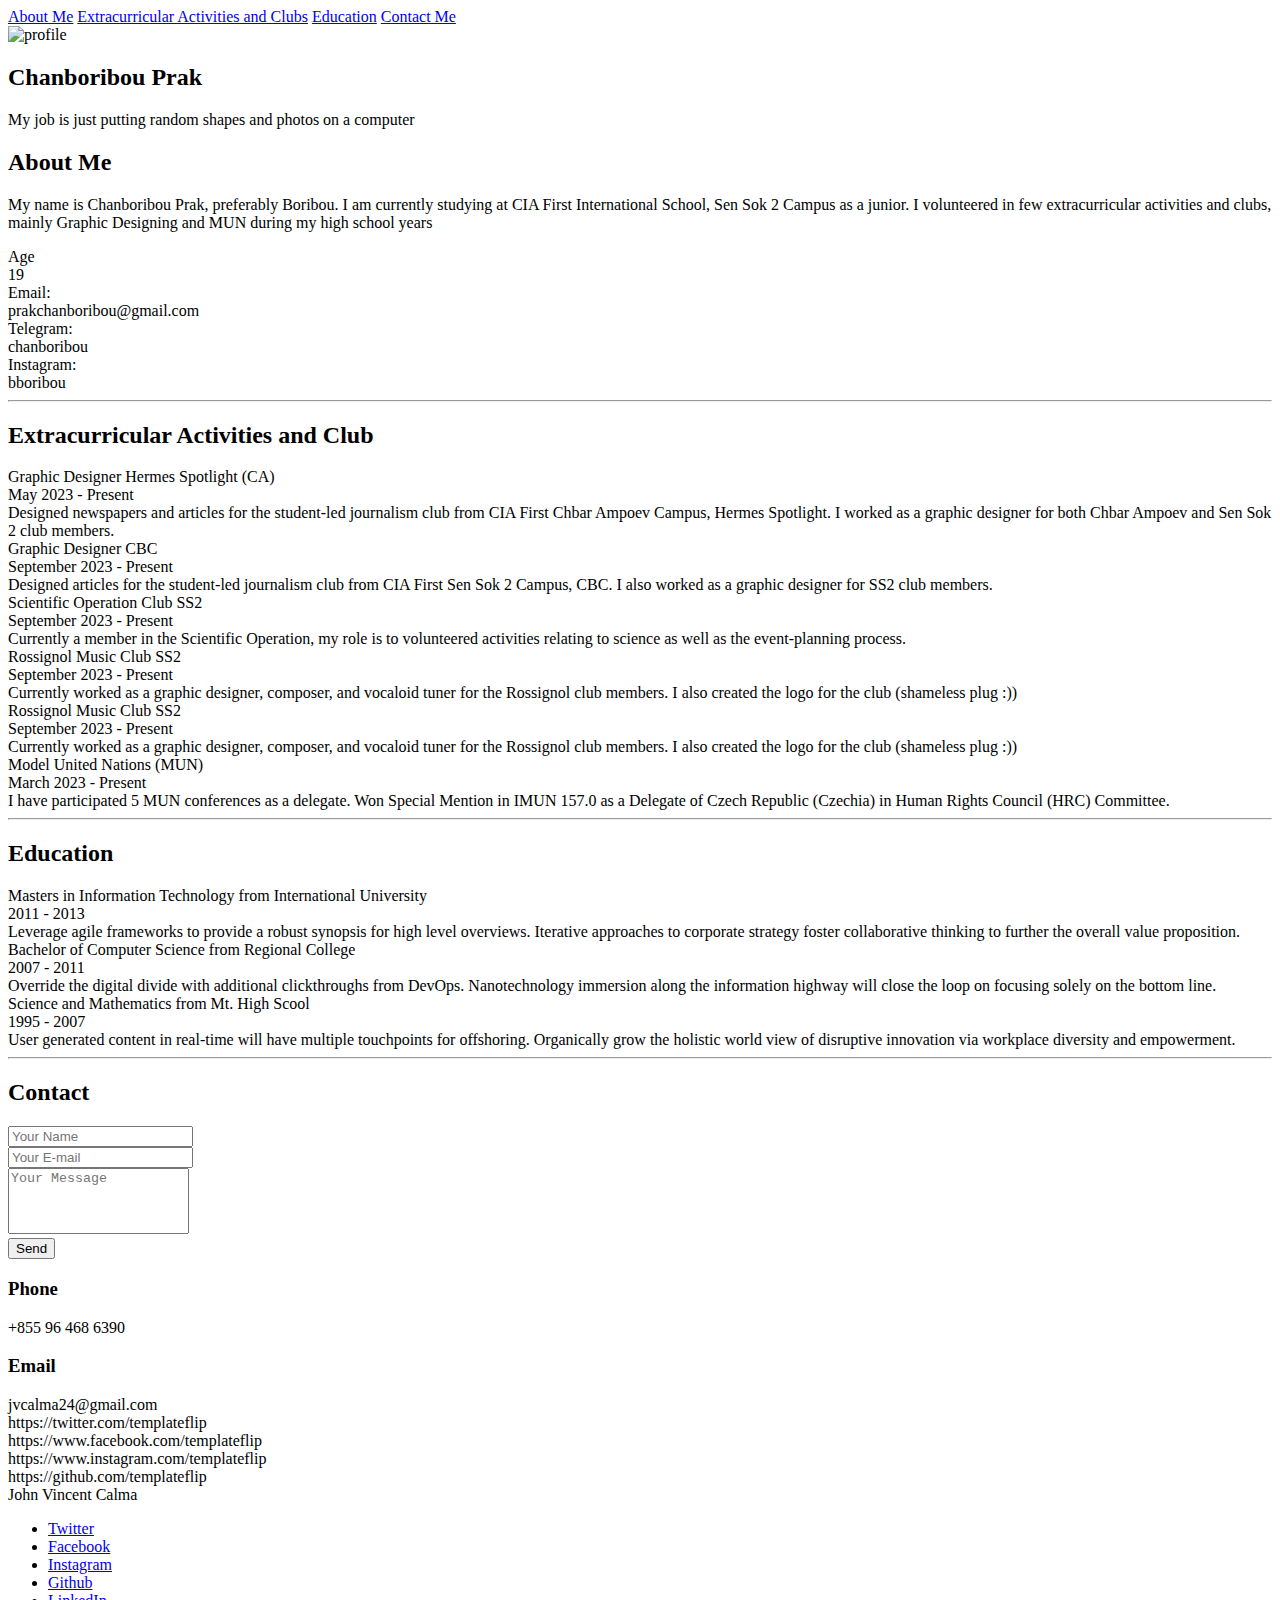
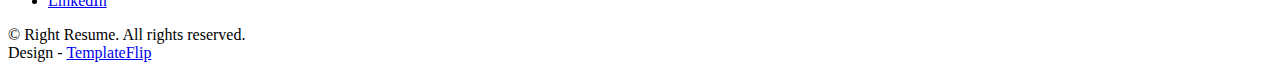
==== about-me.html @ ed688556 "refactor: update about me" ====
<!DOCTYPE html>
<html lang="en-US">
  <head>
    <meta charset="UTF-8" />
    <meta http-equiv="X-UA-Compatible" content="IE=edge" />
    <meta name="viewport" content="width=device-width, initial-scale=1" />
    <title>Chanboribou Prak</title>
    <link rel="preconnect" href="https://fonts.gstatic.com" crossorigin="crossorigin" />
    <link
      rel="preload"
      as="style"
      href="https://fonts.googleapis.com/css2?family=Poppins:wght@600&amp;family=Roboto:wght@300;400;500;700&amp;display=swap"
    />
    <link
      rel="stylesheet"
      href="https://fonts.googleapis.com/css2?family=Poppins:wght@600&amp;family=Roboto:wght@300;400;500;700&amp;display=swap"
      media="print"
      onload="this.media='all'"
    />
    <noscript>
      <link
        rel="stylesheet"
        href="https://fonts.googleapis.com/css2?family=Poppins:wght@600&amp;family=Roboto:wght@300;400;500;700&amp;display=swap"
      />
    </noscript>
    <link rel="shortcut icon" type="image/x-icon" href="favicon.ico?" />
    <link href="css/font-awesome/css/all.min.css?ver=1.2.0" rel="stylesheet" />
    <link href="css/bootstrap.min.css?ver=1.2.0" rel="stylesheet" />
    <link href="css/aos.css?ver=1.2.0" rel="stylesheet" />
    <link href="css/main.css?ver=1.2.0" rel="stylesheet" />
    <link rel="stylesheet" href="./css/style.css" />
    <noscript>
      <style type="text/css">
        [data-aos] {
          opacity: 1 !important;
          transform: translate(0) scale(1) !important;
        }
      </style>
    </noscript>
  </head>
  <body id="top" onload="primaryLoad();">
    <div class="top-progress-bar" id="topProgressBar"></div>

    <div class="page-content relative">
      <div class="header-nav">
        <div class="container header-nav-wrapper">
          <a href="#about-me">About Me</a>
          <a href="#extracurricular-activities">Extracurricular Activities and Clubs</a>
          <a href="#education">Education</a>
          <a href="#contact">Contact Me</a>
        </div>
      </div>

      <div class="cover-bg p-3 p-lg-4 text-white">
        <div class="center h-full cover-wrapper">
          <div class="col-lg-4 col-md-5">
            <div class="avatar p-1">
              <img src="https://i.pinimg.com/564x/af/13/dd/af13dd95499bafaa01818d90669ea146.jpg" width="200" height="200" alt="profile" />
            </div>
          </div>
          <div class="col-lg-8 col-md-7 text-center text-md-start">
            <h2 class="h1 mt-2" data-aos="fade-left" data-aos-delay="0">Chanboribou Prak</h2>

            <div class="d-print-none" data-aos="fade-left" data-aos-delay="200">
              <p class="text-italic">
                My job is just putting random shapes and photos on a computer
              </p>
            </div>
          </div>
        </div>
      </div>
      <div class="container">
        <div class="cover shadow-lg bg-white">
          <div id="about-me" class="about-section pt-4 px-3 px-lg-4 mt-1">
            <div class="row">
              <div class="col-md-6">
                <h2 class="h3 mb-3">About Me</h2>
                <p>
                  My name is Chanboribou Prak, preferably Boribou. I am currently studying at CIA First International School, Sen Sok 2 Campus as a junior. I volunteered in few extracurricular activities and clubs, mainly Graphic Designing and MUN during my high school years
                </p>
              </div>
              <div class="col-md-5 offset-md-1">
                <div class="row mt-2">
                  <div class="col-sm-4">
                    <div class="pb-1">Age</div>
                  </div>
                  <div class="col-sm-8">
                    <div class="pb-1 text-secondary">
                      <span id="age"></span>
                    </div>
                  </div>
                  <div class="col-sm-4">
                    <div class="pb-1">Email:</div>
                  </div>
                  <div class="col-sm-8">
                    <div class="pb-1 text-secondary">prakchanboribou@gmail.com</div>
                  </div>
                  <div class="col-sm-4">
                    <div class="pb-1">Telegram:</div>
                  </div>
                  <div class="col-sm-8">
                    <div class="pb-1 text-secondary">chanboribou</div>
                  </div>
                  <div class="col-sm-4">
                    <div class="pb-1">Instagram:</div>
                  </div>
                  <div class="col-sm-8">
                    <div class="pb-1 text-secondary">bboribou</div>
                  </div>
                </div>
              </div>
            </div>
          </div>

          <hr class="d-print-none" />

          <div id="extracurricular-activities" class="extracurricular-activities-section px-3 px-lg-4">

          <div id="extracurricular-activities" class="extracurricular-activities-section px-3 px-lg-4">
            <h2 class="h3 mb-4">Extracurricular Activities and Club</h2>
            <div class="timeline">
              <div class="timeline-card timeline-card-primary card shadow-sm">
                <div class="card-body">
                  <div class="h5 mb-1">
                    Graphic Designer
                    <span class="text-muted h6">Hermes Spotlight (CA)</span>
                  </div>
                  <div class="text-muted text-small mb-2">May 2023 - Present</div>
                  <div>
                    Designed newspapers and articles for the student-led journalism club from CIA First Chbar Ampoev Campus, Hermes Spotlight. I worked as a graphic designer for both Chbar Ampoev and Sen Sok 2 club members.
                  </div>
                </div>
              </div>


              <div class="timeline-card timeline-card-primary card shadow-sm">
                <div class="card-body">
                  <div class="h5 mb-1">
                    Graphic Designer
                    <span class="text-muted h6">CBC</span>
                  </div>
                  <div class="text-muted text-small mb-2">September 2023 - Present</div>
                  <div>
                    Designed articles for the student-led journalism club from CIA First Sen Sok 2 Campus, CBC. I also worked as a graphic designer for SS2 club members.
                  </div>
                </div>
              </div>


              <div class="timeline-card timeline-card-primary card shadow-sm">
                <div class="card-body">
                  <div class="h5 mb-1">
                    Scientific Operation Club
                    <span class="text-muted h6">SS2</span>
                  </div>
                  <div class="text-muted text-small mb-2">September 2023 - Present</div>
                  <div>
                    Currently a member in the Scientific Operation, my role is to volunteered activities relating to science as well as the event-planning process.
                  </div>
                </div>
              </div>

              <div class="timeline-card timeline-card-primary card shadow-sm">
                <div class="card-body">
                  <div class="h5 mb-1">
                    Rossignol Music Club
                    <span class="text-muted h6">SS2</span>
                  </div>
                  <div class="text-muted text-small mb-2">September 2023 - Present</div>
                  <div>
                    Currently worked as a graphic designer, composer, and vocaloid tuner for the Rossignol club members. I also created the logo for the club (shameless plug :))
                  </div>
                </div>
              </div>

              <div class="timeline-card timeline-card-primary card shadow-sm">
                <div class="card-body">
                  <div class="h5 mb-1">
                    Rossignol Music Club
                    <span class="text-muted h6">SS2</span>
                  </div>
                  <div class="text-muted text-small mb-2">September 2023 - Present</div>
                  <div>
                    Currently worked as a graphic designer, composer, and vocaloid tuner for the Rossignol club members. I also created the logo for the club (shameless plug :))
                  </div>
                </div>
              </div>


              <div class="timeline-card timeline-card-primary card shadow-sm">
                <div class="card-body">
                  <div class="h5 mb-1">
                    Model United Nations (MUN)
                  </div>
                  <div class="text-muted text-small mb-2">March 2023 - Present</div>
                  <div>
                    I have participated 5 MUN conferences as a delegate. Won Special Mention in IMUN 157.0 as a Delegate of Czech Republic (Czechia) in Human Rights Council (HRC) Committee.
                  </div>
                </div>
              
              
              
              </div>
            </div>
          </div>

          <hr class="d-print-none" />

          <div class="page-break"></div>

          <div id="education" class="education-section px-3 px-lg-4 pb-4">
            <h2 class="h3 mb-4">Education</h2>
            <div class="timeline">
              <div class="timeline-card timeline-card-success card shadow-sm">
                <div class="card-body">
                  <div class="h5 mb-1">
                    Masters in Information Technology
                    <span class="text-muted h6">from International University</span>
                  </div>
                  <div class="text-muted text-small mb-2">2011 - 2013</div>
                  <div>
                    Leverage agile frameworks to provide a robust synopsis for high level overviews. Iterative
                    approaches to corporate strategy foster collaborative thinking to further the overall value
                    proposition.
                  </div>
                </div>
              </div>
              <div class="timeline-card timeline-card-success card shadow-sm">
                <div class="card-body">
                  <div class="h5 mb-1">
                    Bachelor of Computer Science
                    <span class="text-muted h6">from Regional College</span>
                  </div>
                  <div class="text-muted text-small mb-2">2007 - 2011</div>
                  <div>
                    Override the digital divide with additional clickthroughs from DevOps. Nanotechnology immersion
                    along the information highway will close the loop on focusing solely on the bottom line.
                  </div>
                </div>
              </div>
              <div class="timeline-card timeline-card-success card shadow-sm">
                <div class="card-body">
                  <div class="h5 mb-1">
                    Science and Mathematics
                    <span class="text-muted h6">from Mt. High Scool</span>
                  </div>
                  <div class="text-muted text-small mb-2">1995 - 2007</div>
                  <div>
                    User generated content in real-time will have multiple touchpoints for offshoring. Organically grow
                    the holistic world view of disruptive innovation via workplace diversity and empowerment.
                  </div>
                </div>
              </div>
            </div>
          </div>

          <hr class="d-print-none" />

          <div class="contant-section px-3 px-lg-4 pb-4" id="contact">
            <h2 class="h3 text mb-3">Contact</h2>
            <div class="row">
              <div class="col-md-7 d-print-none">
                <div class="my-2">
                  <form action="https://formspree.io/f/meqbbdag" method="POST">
                    <div class="row">
                      <div class="col-6">
                        <input
                          class="form-control"
                          type="text"
                          id="name"
                          name="name"
                          placeholder="Your Name"
                          required
                        />
                      </div>
                      <div class="col-6">
                        <input
                          class="form-control"
                          type="email"
                          id="email"
                          name="_replyto"
                          placeholder="Your E-mail"
                          required
                        />
                      </div>
                    </div>
                    <div class="form-group my-2">
                      <textarea
                        class="form-control"
                        style="resize: none"
                        id="message"
                        name="message"
                        rows="4"
                        placeholder="Your Message"
                        required
                      ></textarea>
                    </div>
                    <button class="btn btn-primary mt-2" type="submit">Send</button>
                  </form>
                </div>
              </div>
              <div class="col">
                <div class="mt-2">
                  <h3 class="h6">Phone</h3>
                  <div class="pb-2 text-secondary">+855 96 468 6390</div>
                  <h3 class="h6">Email</h3>
                  <div class="pb-2 text-secondary">jvcalma24@gmail.com</div>
                </div>
              </div>
              <div class="col d-none d-print-block">
                <div class="mt-2">
                  <div>
                    <div class="mb-2">
                      <div class="text-dark">
                        <i class="fab fa-twitter mr-1"></i><span>https://twitter.com/templateflip</span>
                      </div>
                    </div>
                    <div class="mb-2">
                      <div class="text-dark">
                        <i class="fab fa-facebook mr-1"></i><span>https://www.facebook.com/templateflip</span>
                      </div>
                    </div>
                    <div class="mb-2">
                      <div class="text-dark">
                        <i class="fab fa-instagram mr-1"></i><span>https://www.instagram.com/templateflip</span>
                      </div>
                    </div>
                    <div class="mb-2">
                      <div class="text-dark">
                        <i class="fab fa-github mr-1"></i><span>https://github.com/templateflip</span>
                      </div>
                    </div>
                  </div>
                </div>
              </div>
            </div>
          </div>
        </div>
      </div>
    </div>
    <footer class="pt-4 pb-4 text-muted text-center d-print-none">
      <div class="container">
        <div class="my-3">
          <div class="h4">John Vincent Calma</div>
          <div class="footer-nav">
            <nav role="navigation">
              <ul class="nav justify-content-center">
                <li class="nav-item">
                  <a class="nav-link" href="https://twitter.com" title="Twitter" target="_blank">
                    <i class="fab fa-twitter"></i>
                    <span class="menu-title sr-only">Twitter</span>
                  </a>
                </li>
                <li class="nav-item">
                  <a class="nav-link" href="https://www.facebook.com" title="Facebook" target="_blank">
                    <i class="fab fa-facebook"></i>
                    <span class="menu-title sr-only">Facebook</span></a
                  >
                </li>
                <li class="nav-item">
                  <a class="nav-link" href="https://www.instagram.com" title="Instagram" target="_blank">
                    <i class="fab fa-instagram"> </i>
                    <span class="menu-title sr-only">Instagram</span></a
                  >
                </li>
                <li class="nav-item">
                  <a class="nav-link" href="https://github.com/NoxinDVictus" title="Github" target="_blank">
                    <i class="fab fa-github"></i>
                    <span class="menu-title sr-only">Github</span></a
                  >
                </li>

                <li class="nav-item">
                  <a
                    class="nav-link"
                    href="https://www.linkedin.com/in/john-vincent-calma-1a8040190/"
                    title="Github"
                    target="_blank"
                  >
                    <i class="fab fa-linkedin-in"></i>
                    <span class="menu-title sr-only">LinkedIn</span>
                  </a>
                </li>
              </ul>
            </nav>
          </div>
        </div>
        <div class="text-small">
          <div class="mb-1">&copy; Right Resume. All rights reserved.</div>
          <div>
            Design -
            <a href="https://templateflip.com/" target="_blank">TemplateFlip</a>
          </div>
        </div>
      </div>
    </footer>
    <script src="scripts/bootstrap.bundle.min.js?ver=1.2.0"></script>
    <script src="scripts/aos.js?ver=1.2.0"></script>
    <script src="scripts/main.js?ver=1.2.0"></script>
    <script src="scripts/custom.js"></script>
  </body>
</html>
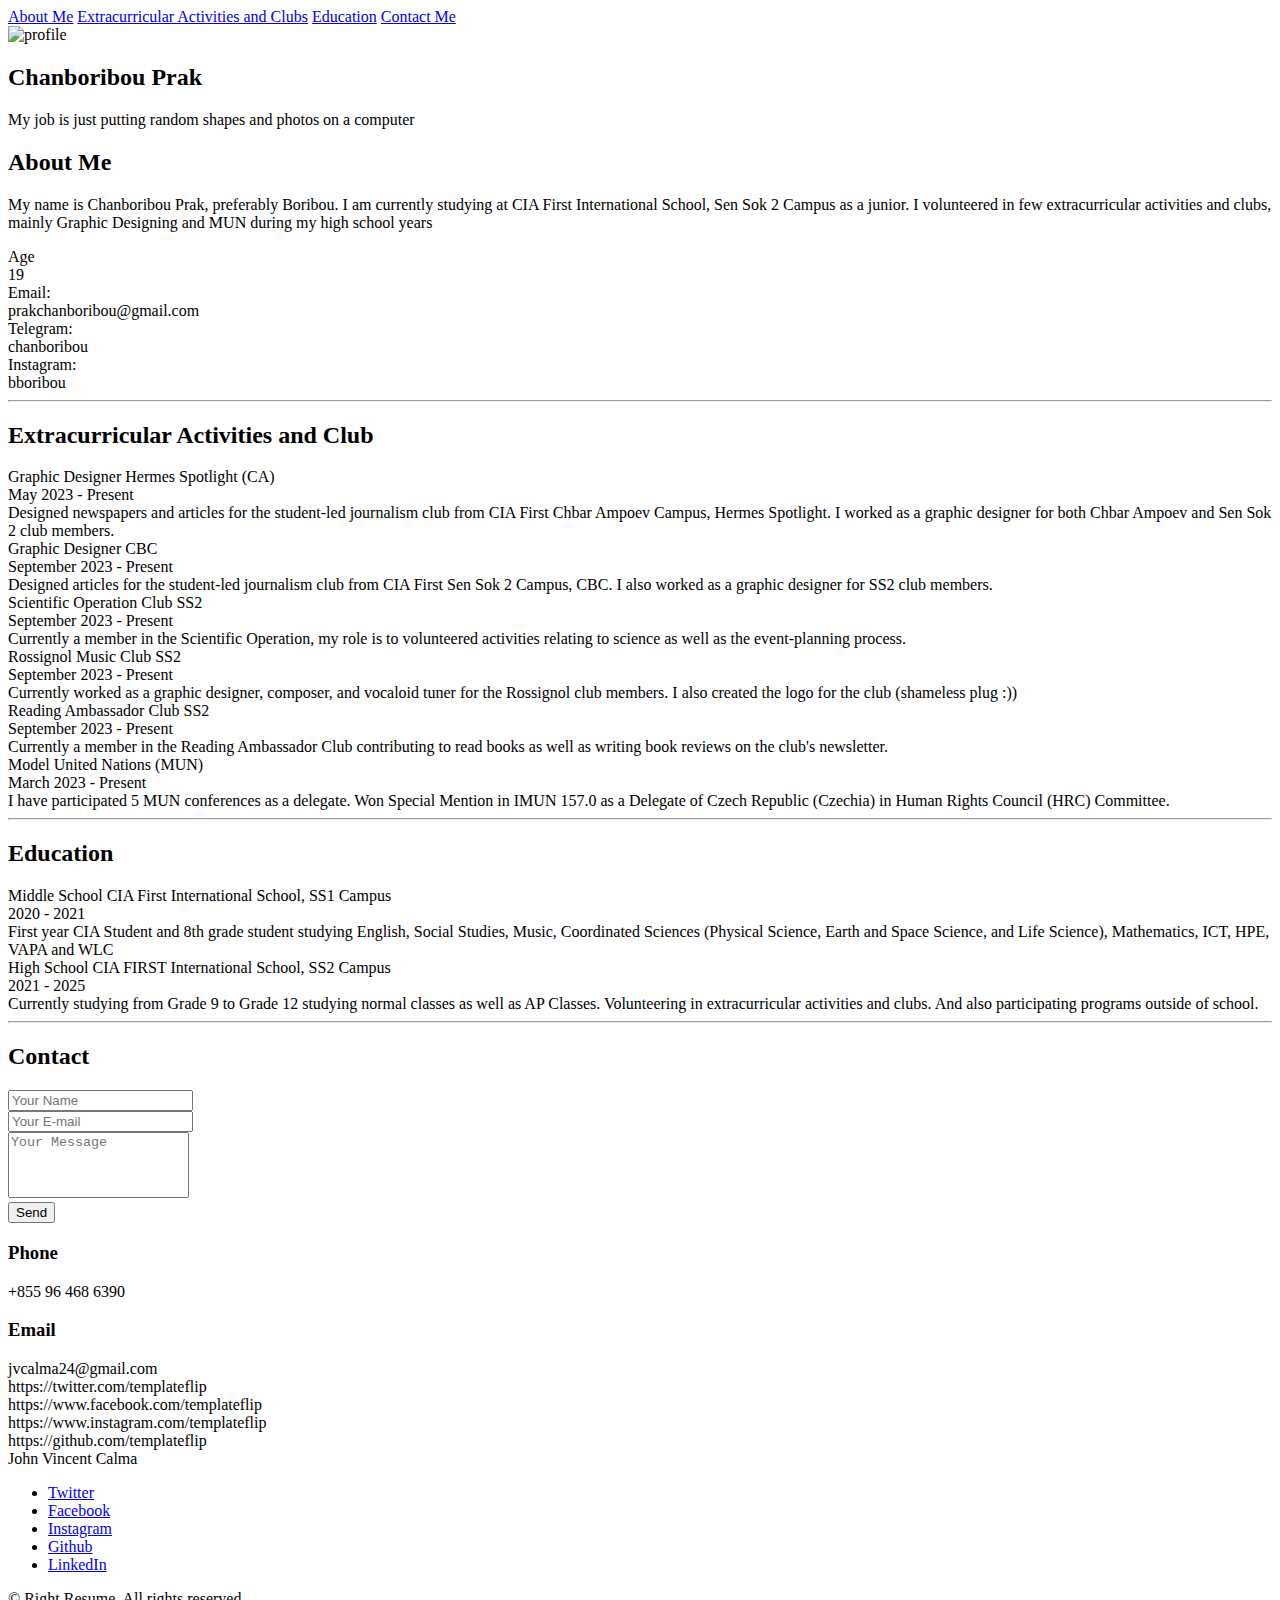
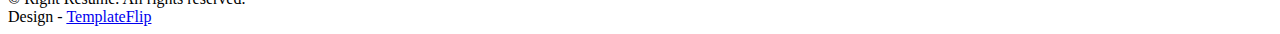
==== commit 44753742: "update about me" ====
--- a/about-me.html
+++ b/about-me.html
@@ -176,12 +176,12 @@
               <div class="timeline-card timeline-card-primary card shadow-sm">
                 <div class="card-body">
                   <div class="h5 mb-1">
-                    Rossignol Music Club
+                    Reading Ambassador Club
                     <span class="text-muted h6">SS2</span>
                   </div>
                   <div class="text-muted text-small mb-2">September 2023 - Present</div>
                   <div>
-                    Currently worked as a graphic designer, composer, and vocaloid tuner for the Rossignol club members. I also created the logo for the club (shameless plug :))
+                    Currently a member in the Reading Ambassador Club contributing to read books as well as writing book reviews on the club's newsletter.
                   </div>
                 </div>
               </div>
@@ -214,41 +214,29 @@
               <div class="timeline-card timeline-card-success card shadow-sm">
                 <div class="card-body">
                   <div class="h5 mb-1">
-                    Masters in Information Technology
-                    <span class="text-muted h6">from International University</span>
-                  </div>
-                  <div class="text-muted text-small mb-2">2011 - 2013</div>
-                  <div>
-                    Leverage agile frameworks to provide a robust synopsis for high level overviews. Iterative
-                    approaches to corporate strategy foster collaborative thinking to further the overall value
-                    proposition.
+                    Middle School
+                    <span class="text-muted h6">CIA First International School, SS1 Campus</span>
+                  </div>
+                  <div class="text-muted text-small mb-2">2020 - 2021</div>
+                  <div>
+                    First year CIA Student and 8th grade student studying English, Social Studies, Music, Coordinated Sciences (Physical Science, Earth and Space Science, and Life Science), Mathematics, ICT, HPE, VAPA and WLC
                   </div>
                 </div>
               </div>
               <div class="timeline-card timeline-card-success card shadow-sm">
                 <div class="card-body">
                   <div class="h5 mb-1">
-                    Bachelor of Computer Science
-                    <span class="text-muted h6">from Regional College</span>
-                  </div>
-                  <div class="text-muted text-small mb-2">2007 - 2011</div>
-                  <div>
-                    Override the digital divide with additional clickthroughs from DevOps. Nanotechnology immersion
-                    along the information highway will close the loop on focusing solely on the bottom line.
-                  </div>
-                </div>
-              </div>
-              <div class="timeline-card timeline-card-success card shadow-sm">
-                <div class="card-body">
-                  <div class="h5 mb-1">
-                    Science and Mathematics
-                    <span class="text-muted h6">from Mt. High Scool</span>
-                  </div>
-                  <div class="text-muted text-small mb-2">1995 - 2007</div>
-                  <div>
-                    User generated content in real-time will have multiple touchpoints for offshoring. Organically grow
-                    the holistic world view of disruptive innovation via workplace diversity and empowerment.
-                  </div>
+                    High School
+                    <span class="text-muted h6">CIA FIRST International School, SS2 Campus</span>
+                  </div>
+                  <div class="text-muted text-small mb-2">2021 - 2025</div>
+                  <div>
+                    Currently studying from Grade 9 to Grade 12 studying normal classes as well as AP Classes. Volunteering in extracurricular activities and clubs. And also participating programs outside of school.
+                  </div>
+                </div>
+              </div>
+              
+
                 </div>
               </div>
             </div>
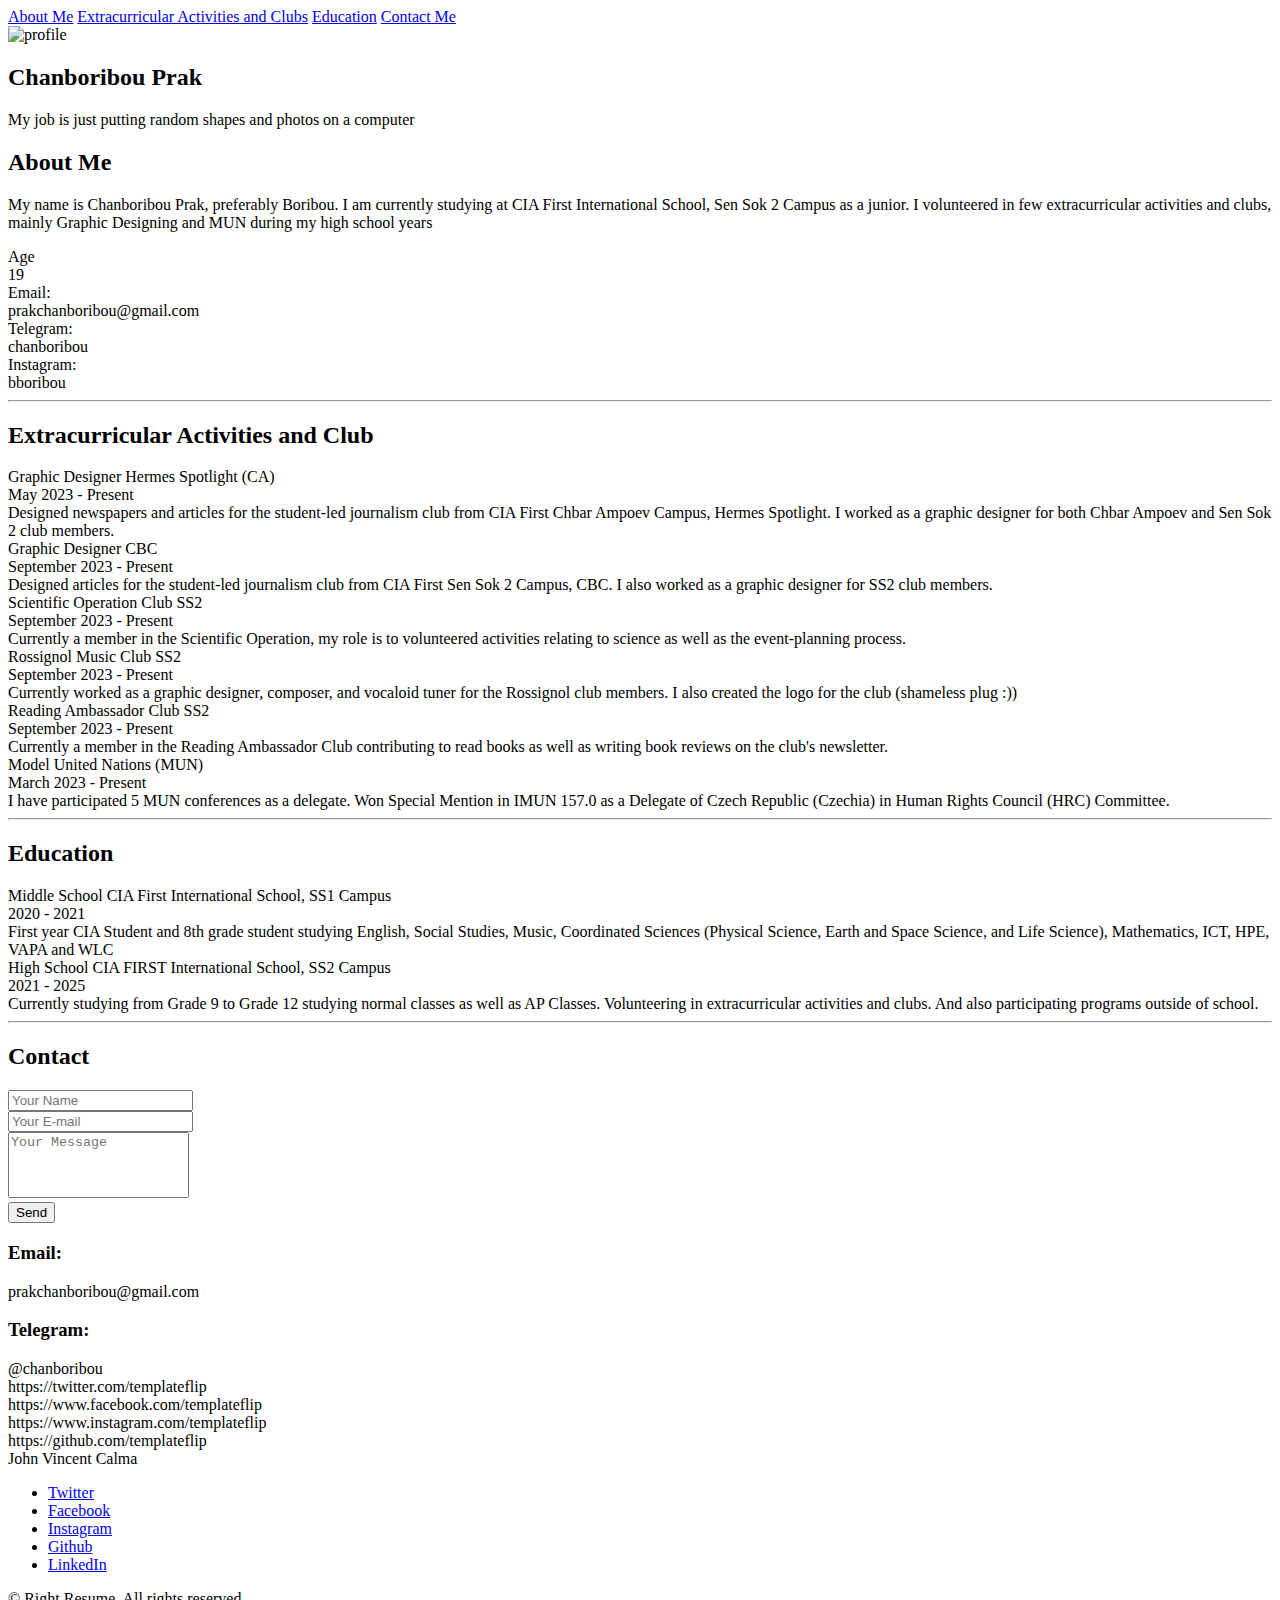
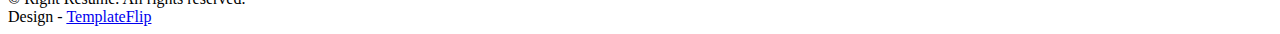
==== commit c29a105e: "2/12/2023" ====
--- a/about-me.html
+++ b/about-me.html
@@ -240,82 +240,80 @@
                 </div>
               </div>
             </div>
-          </div>
-
-          <hr class="d-print-none" />
-
-          <div class="contant-section px-3 px-lg-4 pb-4" id="contact">
-            <h2 class="h3 text mb-3">Contact</h2>
-            <div class="row">
-              <div class="col-md-7 d-print-none">
-                <div class="my-2">
-                  <form action="https://formspree.io/f/meqbbdag" method="POST">
-                    <div class="row">
-                      <div class="col-6">
-                        <input
+            <hr class="d-print-none" />
+            <div class="contant-section px-3 px-lg-4 pb-4" id="contact">
+              <h2 class="h3 text mb-3">Contact</h2>
+              <div class="row">
+                <div class="col-md-7 d-print-none">
+                  <div class="my-2">
+                    <form action="https://formspree.io/f/meqbbdag" method="POST">
+                      <div class="row">
+                        <div class="col-6">
+                          <input
+                            class="form-control"
+                            type="text"
+                            id="name"
+                            name="name"
+                            placeholder="Your Name"
+                            required
+                          />
+                        </div>
+                        <div class="col-6">
+                          <input
+                            class="form-control"
+                            type="email"
+                            id="email"
+                            name="_replyto"
+                            placeholder="Your E-mail"
+                            required
+                          />
+                        </div>
+                      </div>
+                      <div class="form-group my-2">
+                        <textarea
                           class="form-control"
-                          type="text"
-                          id="name"
-                          name="name"
-                          placeholder="Your Name"
+                          style="resize: none"
+                          id="message"
+                          name="message"
+                          rows="4"
+                          placeholder="Your Message"
                           required
-                        />
-                      </div>
-                      <div class="col-6">
-                        <input
-                          class="form-control"
-                          type="email"
-                          id="email"
-                          name="_replyto"
-                          placeholder="Your E-mail"
-                          required
-                        />
-                      </div>
-                    </div>
-                    <div class="form-group my-2">
-                      <textarea
-                        class="form-control"
-                        style="resize: none"
-                        id="message"
-                        name="message"
-                        rows="4"
-                        placeholder="Your Message"
-                        required
-                      ></textarea>
-                    </div>
-                    <button class="btn btn-primary mt-2" type="submit">Send</button>
-                  </form>
-                </div>
-              </div>
-              <div class="col">
-                <div class="mt-2">
-                  <h3 class="h6">Phone</h3>
-                  <div class="pb-2 text-secondary">+855 96 468 6390</div>
-                  <h3 class="h6">Email</h3>
-                  <div class="pb-2 text-secondary">jvcalma24@gmail.com</div>
-                </div>
-              </div>
-              <div class="col d-none d-print-block">
-                <div class="mt-2">
-                  <div>
-                    <div class="mb-2">
-                      <div class="text-dark">
-                        <i class="fab fa-twitter mr-1"></i><span>https://twitter.com/templateflip</span>
-                      </div>
-                    </div>
-                    <div class="mb-2">
-                      <div class="text-dark">
-                        <i class="fab fa-facebook mr-1"></i><span>https://www.facebook.com/templateflip</span>
-                      </div>
-                    </div>
-                    <div class="mb-2">
-                      <div class="text-dark">
-                        <i class="fab fa-instagram mr-1"></i><span>https://www.instagram.com/templateflip</span>
-                      </div>
-                    </div>
-                    <div class="mb-2">
-                      <div class="text-dark">
-                        <i class="fab fa-github mr-1"></i><span>https://github.com/templateflip</span>
+                        ></textarea>
+                      </div>
+                      <button class="btn btn-primary mt-2" type="submit">Send</button>
+                    </form>
+                  </div>
+                </div>
+                <div class="col">
+                  <div class="mt-2">
+                    <h3 class="h6">Email:</h3>
+                    <div class="pb-2 text-secondary">prakchanboribou@gmail.com</div>
+                    <h3 class="h6">Telegram:</h3>
+                    <div class="pb-2 text-secondary">@chanboribou</div>
+                  </div>
+                </div>
+                <div class="col d-none d-print-block">
+                  <div class="mt-2">
+                    <div>
+                      <div class="mb-2">
+                        <div class="text-dark">
+                          <i class="fab fa-twitter mr-1"></i><span>https://twitter.com/templateflip</span>
+                        </div>
+                      </div>
+                      <div class="mb-2">
+                        <div class="text-dark">
+                          <i class="fab fa-facebook mr-1"></i><span>https://www.facebook.com/templateflip</span>
+                        </div>
+                      </div>
+                      <div class="mb-2">
+                        <div class="text-dark">
+                          <i class="fab fa-instagram mr-1"></i><span>https://www.instagram.com/templateflip</span>
+                        </div>
+                      </div>
+                      <div class="mb-2">
+                        <div class="text-dark">
+                          <i class="fab fa-github mr-1"></i><span>https://github.com/templateflip</span>
+                        </div>
                       </div>
                     </div>
                   </div>
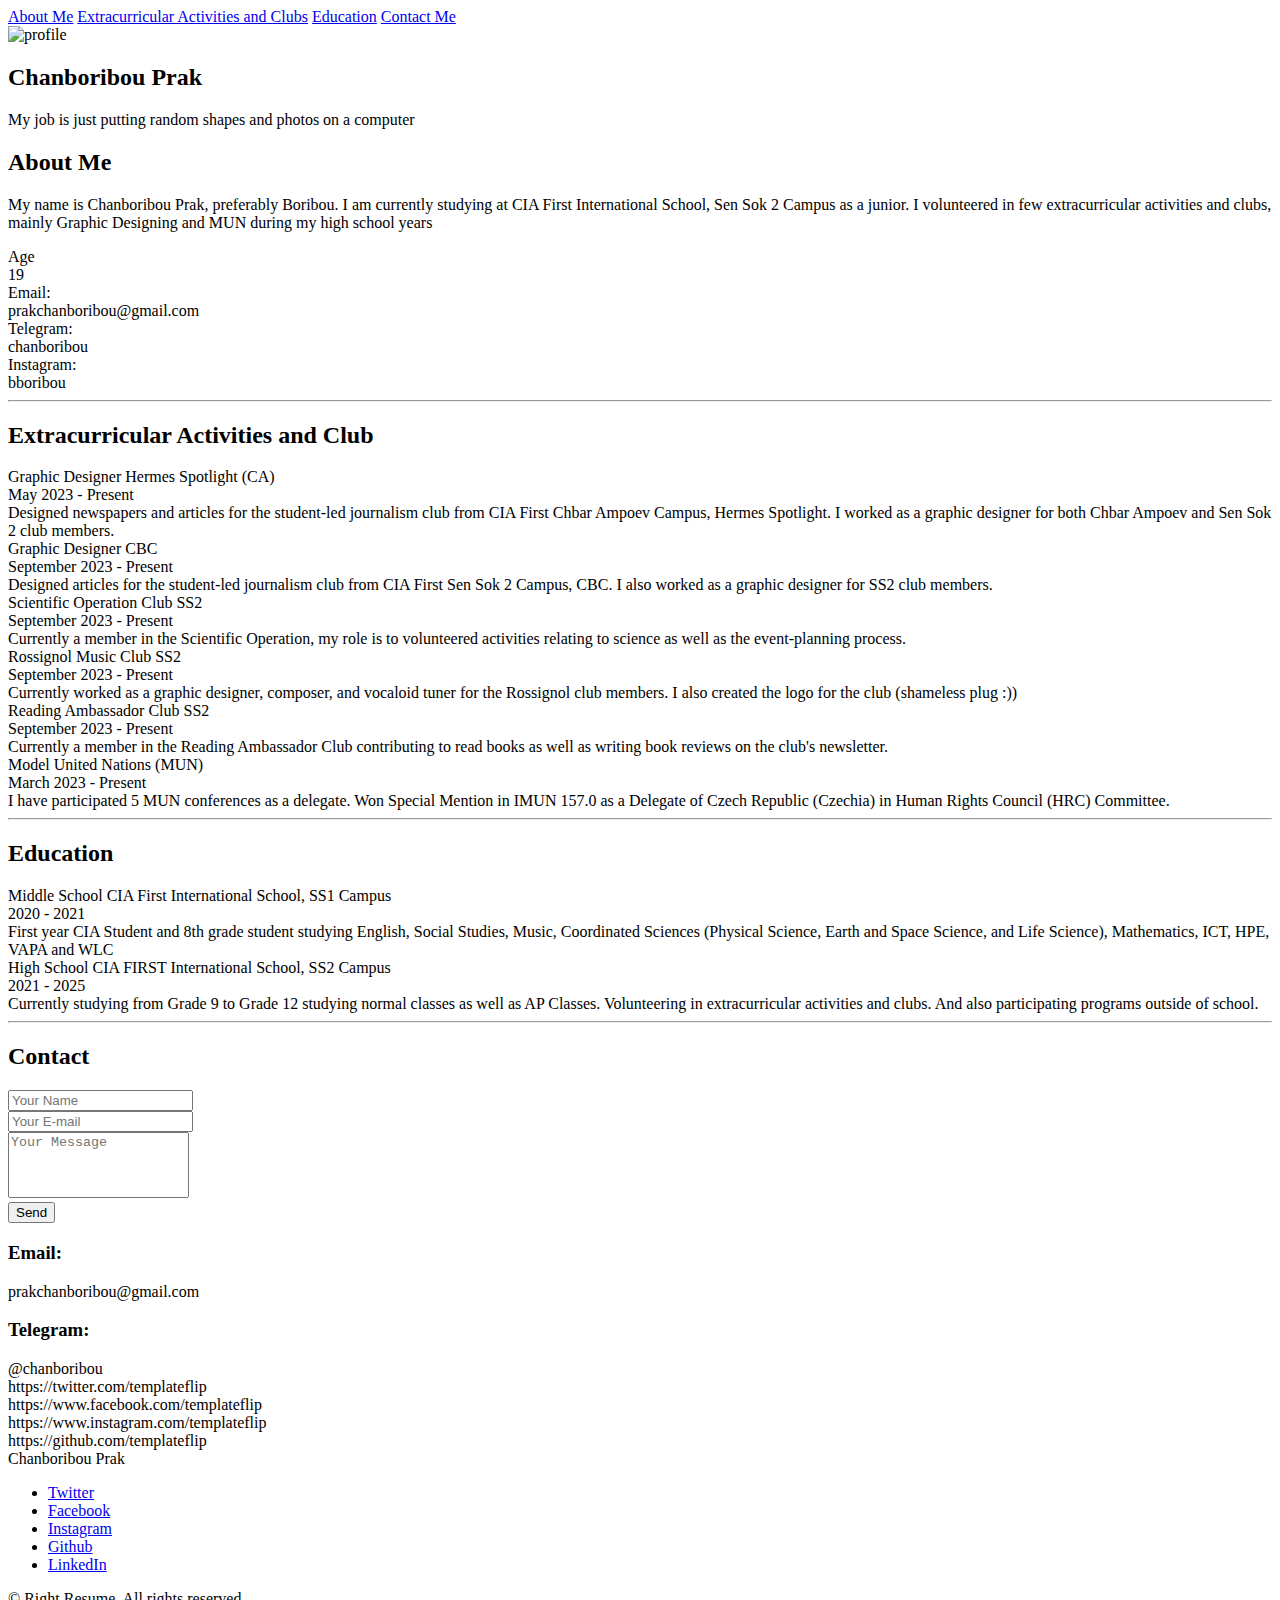
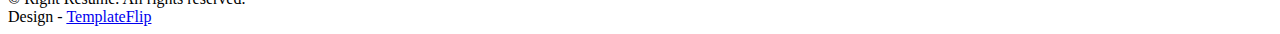
==== commit 39f1adef: "2/12/2023" ====
--- a/about-me.html
+++ b/about-me.html
@@ -327,7 +327,7 @@
     <footer class="pt-4 pb-4 text-muted text-center d-print-none">
       <div class="container">
         <div class="my-3">
-          <div class="h4">John Vincent Calma</div>
+          <div class="h4">Chanboribou Prak</div>
           <div class="footer-nav">
             <nav role="navigation">
               <ul class="nav justify-content-center">
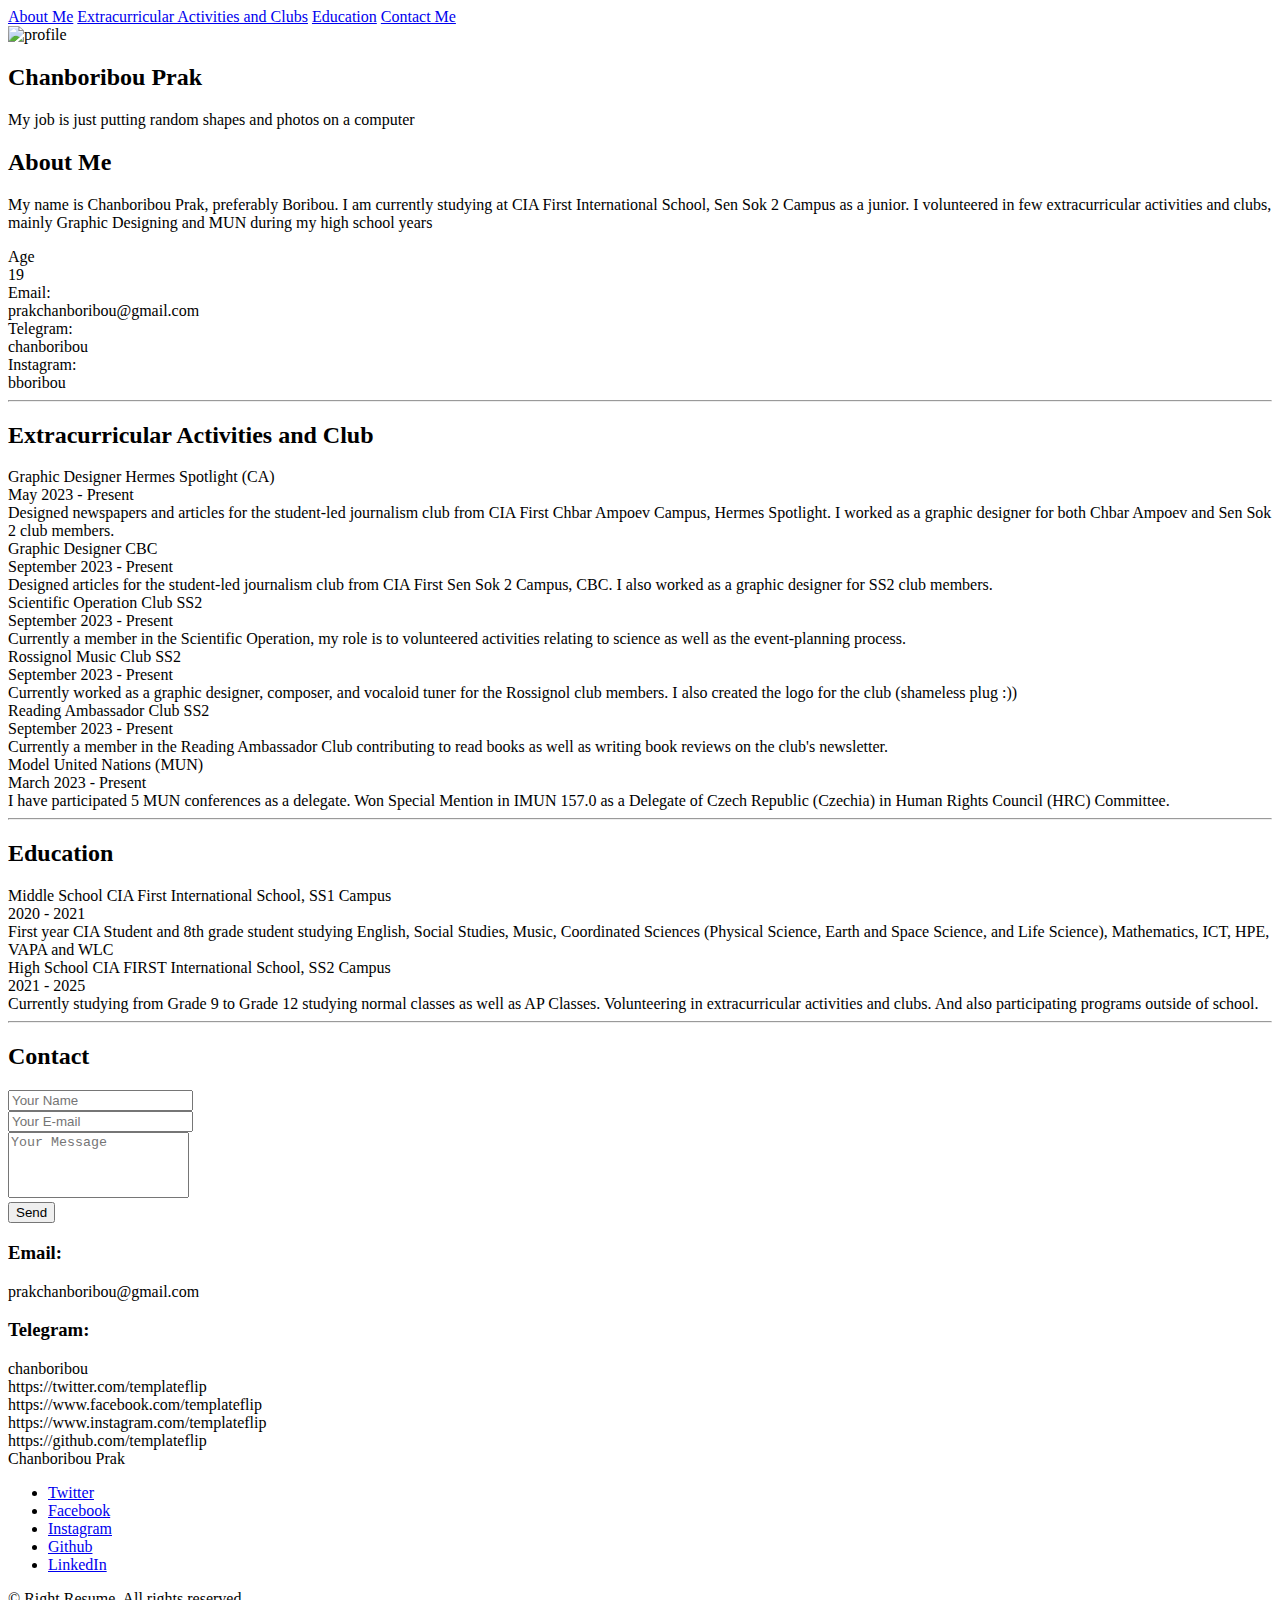
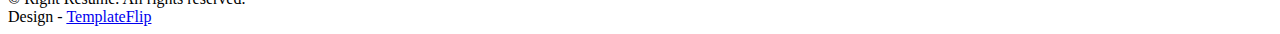
==== commit 12485a57: "2/12/2023" ====
--- a/about-me.html
+++ b/about-me.html
@@ -289,7 +289,7 @@
                     <h3 class="h6">Email:</h3>
                     <div class="pb-2 text-secondary">prakchanboribou@gmail.com</div>
                     <h3 class="h6">Telegram:</h3>
-                    <div class="pb-2 text-secondary">@chanboribou</div>
+                    <div class="pb-2 text-secondary">chanboribou</div>
                   </div>
                 </div>
                 <div class="col d-none d-print-block">
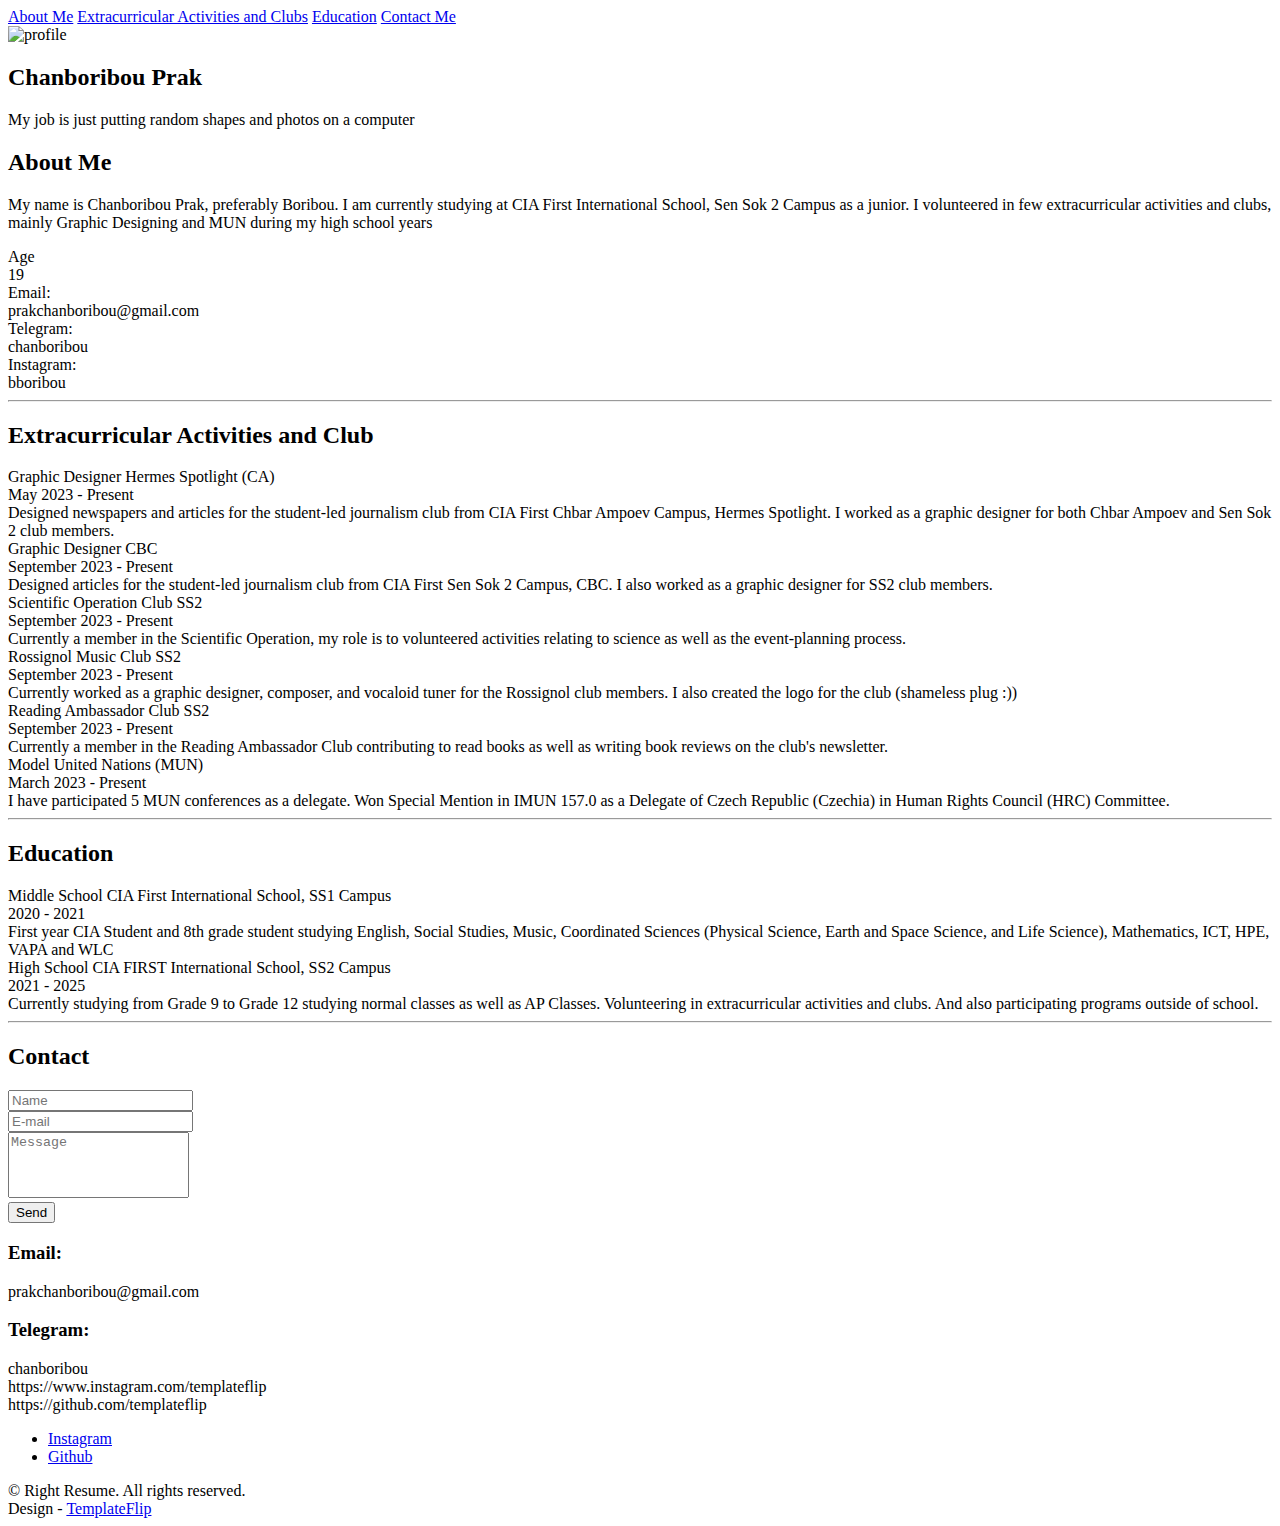
==== commit 541b3d2c: "update aboutme, main and style" ====
--- a/about-me.html
+++ b/about-me.html
@@ -246,7 +246,7 @@
               <div class="row">
                 <div class="col-md-7 d-print-none">
                   <div class="my-2">
-                    <form action="https://formspree.io/f/meqbbdag" method="POST">
+                    <form action="https://formspree.io/f/mnqeanqe" method="POST">
                       <div class="row">
                         <div class="col-6">
                           <input
@@ -254,7 +254,7 @@
                             type="text"
                             id="name"
                             name="name"
-                            placeholder="Your Name"
+                            placeholder="Name"
                             required
                           />
                         </div>
@@ -264,7 +264,7 @@
                             type="email"
                             id="email"
                             name="_replyto"
-                            placeholder="Your E-mail"
+                            placeholder="E-mail"
                             required
                           />
                         </div>
@@ -276,7 +276,7 @@
                           id="message"
                           name="message"
                           rows="4"
-                          placeholder="Your Message"
+                          placeholder="Message"
                           required
                         ></textarea>
                       </div>
@@ -295,16 +295,6 @@
                 <div class="col d-none d-print-block">
                   <div class="mt-2">
                     <div>
-                      <div class="mb-2">
-                        <div class="text-dark">
-                          <i class="fab fa-twitter mr-1"></i><span>https://twitter.com/templateflip</span>
-                        </div>
-                      </div>
-                      <div class="mb-2">
-                        <div class="text-dark">
-                          <i class="fab fa-facebook mr-1"></i><span>https://www.facebook.com/templateflip</span>
-                        </div>
-                      </div>
                       <div class="mb-2">
                         <div class="text-dark">
                           <i class="fab fa-instagram mr-1"></i><span>https://www.instagram.com/templateflip</span>
@@ -327,22 +317,9 @@
     <footer class="pt-4 pb-4 text-muted text-center d-print-none">
       <div class="container">
         <div class="my-3">
-          <div class="h4">Chanboribou Prak</div>
           <div class="footer-nav">
             <nav role="navigation">
               <ul class="nav justify-content-center">
-                <li class="nav-item">
-                  <a class="nav-link" href="https://twitter.com" title="Twitter" target="_blank">
-                    <i class="fab fa-twitter"></i>
-                    <span class="menu-title sr-only">Twitter</span>
-                  </a>
-                </li>
-                <li class="nav-item">
-                  <a class="nav-link" href="https://www.facebook.com" title="Facebook" target="_blank">
-                    <i class="fab fa-facebook"></i>
-                    <span class="menu-title sr-only">Facebook</span></a
-                  >
-                </li>
                 <li class="nav-item">
                   <a class="nav-link" href="https://www.instagram.com" title="Instagram" target="_blank">
                     <i class="fab fa-instagram"> </i>
@@ -350,22 +327,10 @@
                   >
                 </li>
                 <li class="nav-item">
-                  <a class="nav-link" href="https://github.com/NoxinDVictus" title="Github" target="_blank">
+                  <a class="nav-link" href="https://github.com/chanboribou" title="Github" target="_blank">
                     <i class="fab fa-github"></i>
                     <span class="menu-title sr-only">Github</span></a
                   >
-                </li>
-
-                <li class="nav-item">
-                  <a
-                    class="nav-link"
-                    href="https://www.linkedin.com/in/john-vincent-calma-1a8040190/"
-                    title="Github"
-                    target="_blank"
-                  >
-                    <i class="fab fa-linkedin-in"></i>
-                    <span class="menu-title sr-only">LinkedIn</span>
-                  </a>
                 </li>
               </ul>
             </nav>
